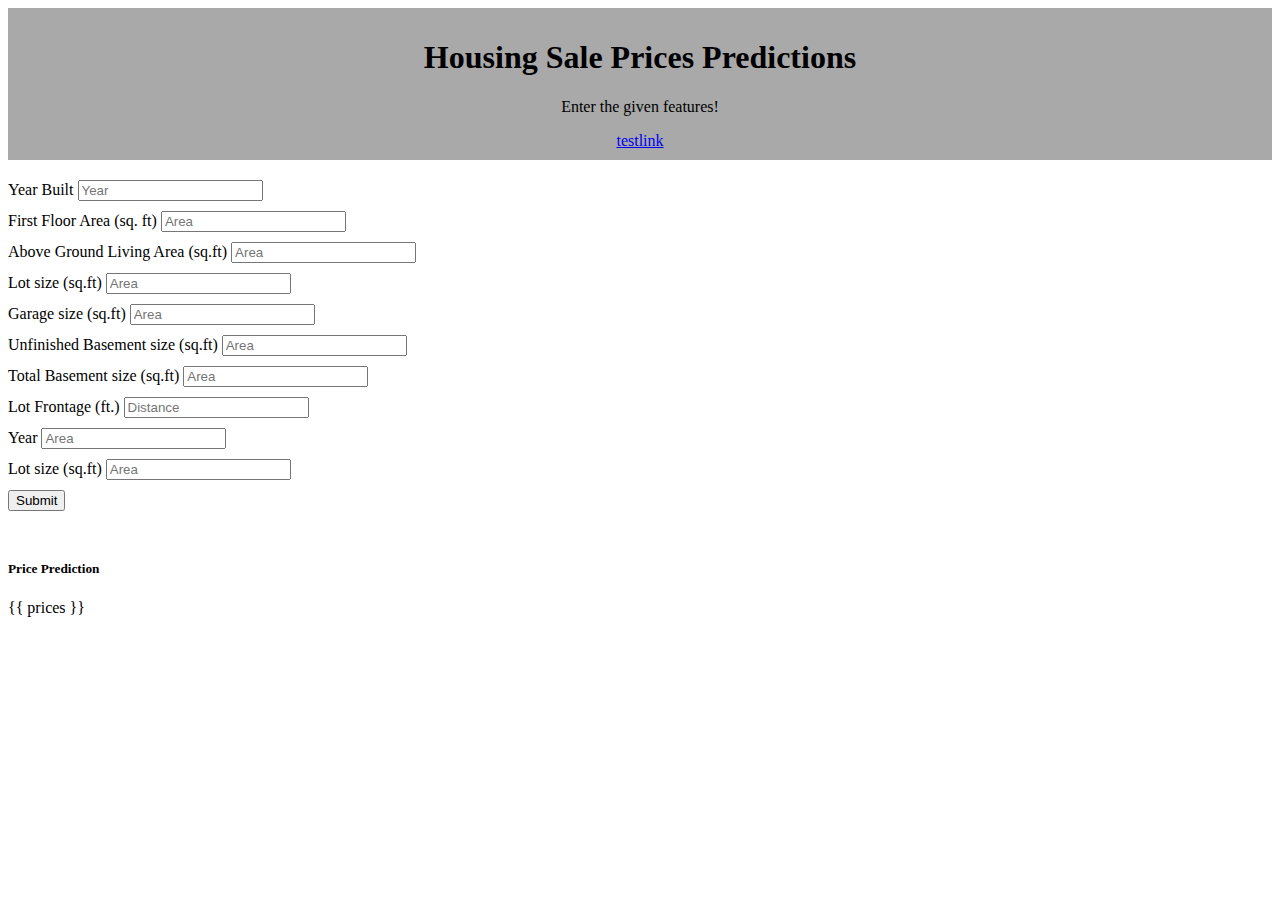
==== templates/index.html @ 1a6aa892 "final" ====
<html lang="en">

<head>
    <meta charset="UTF-8">
    <meta name="viewport" content="width=device-width, user-scalable=no, initial-scale=1.0, maximum-scale=1.0, minimum-scale=1.0">
    <meta http-equiv="X-UA-Compatible" content="ie=edge">
    <title>Housing Prices</title>

    <link href="https://cdn.jsdelivr.net/npm/bootstrap@5.0.1/dist/css/bootstrap.min.css" rel="stylesheet" integrity="sha384-+0n0xVW2eSR5OomGNYDnhzAbDsOXxcvSN1TPprVMTNDbiYZCxYbOOl7+AMvyTG2x" crossorigin="anonymous">
    <script src="../static/app.js"></script> 
    <link rel="stylesheet" type="text/css" href="../static/style.css"> 
</head>

<body>
    <div class="container">
        <div class="header_style" style="text-align: center">
            <h1>Housing Sale Prices Predictions</h1>
            <p>Enter the given features!</p>
            <a href="/send">testlink</a>
        </div>
        
            <form method="POST" action="/send" role="form", name="houseform">
                <div class="row">
                    <div class="col-md-6">
                        <div class="form-group form_margin">
                            <label for="YearBuilt">Year Built</label>
                            <input type="text" class="form-control" id="YearBuilt" name="Yearbuilt" placeholder="Year">
                            
                        </div>
                        <div class="form-group form_margin">
                            <label for="1stFlrSF">First Floor Area (sq. ft)</label>
                            <input type="text" class="form-control" id="1stFlrSF" name="1stFlrSF" placeholder="Area">
                        </div>
                        <div class="form-group form_margin">
                            <label for="GrLivArea">Above Ground Living Area (sq.ft)</label>
                            <input type="text" class="form-control" id="GrLivArea" name="GrLivArea" placeholder="Area">
                        </div>
                        <div class = "form-group form_margin">
                            <label for='LotArea'>Lot size (sq.ft)</label>
                            <input type="text" class= "form-control" id="LotArea" name="LotArea" placeholder="Area">
                        </div>
                        <div class = "form-group form_margin">
                            <label for='GarageArea'>Garage size (sq.ft)</label>
                            <input type="text" class= "form-control" id="GarageArea" name="GarageArea" placeholder="Area">
                        </div>
                    </div>
                    <div class="col-md-6">
                        <div class = "form-group form_margin">
                            <label for='BsmtUnfSF'>Unfinished Basement size (sq.ft)</label>
                            <input type="text" class= "form-control" id="BsmtUnfSF" name="BsmtUnfSF" placeholder="Area">
                        </div>
                        <div class = "form-group form_margin">
                            <label for='TotalBsmtSF'>Total Basement size (sq.ft)</label>
                            <input type="text" class= "form-control" id="TotalBsmtSF" name="TotalBsmtSF" placeholder="Area">
                        </div>
                        <div class = "form-group form_margin">
                            <label for='LotFrontage'>Lot Frontage (ft.)</label>
                            <input type="text" class= "form-control" id="LotFrontage" name="LotFrontage" placeholder="Distance">
                        </div>
                        <div class = "form-group form_margin">
                            <label for='GarageYrBlt'>Year</label>
                            <input type="text" class= "form-control" id="GarageYrBlt" name="GarageYrBlt" placeholder="Area">
                        </div>
                        <div class = "form-group form_margin">
                            <label for='MoSold'>Lot size (sq.ft)</label>
                            <input type="text" class= "form-control" id="MoSold" name="MoSold" placeholder="Area">
                        </div>
                        
                    </div>
                </div>
                
                <div>
                <input type="submit" value="Submit" class="btn btn-primary">
                </div>

            </form> 
            
        <div class="row">
            <div class="col-md-6">
                <div class="card" style="margin-top: 50px;">
                    <div class="card-body">
                    <h5 class="card-title">Price Prediction</h5>
                    
                    <p class="card-text" id="predicted">{{ prices }}</p>   
                    </div>
                </div>
            </div>
        </div>
    </div>



</body>

</html>
---- static/style.css ----
.header_style {
    background-color: darkgrey;
    padding: 10px;
    margin-bottom: 20px;
}
.form_margin{
    margin-top: 10px;
    margin-bottom: 10px;
}
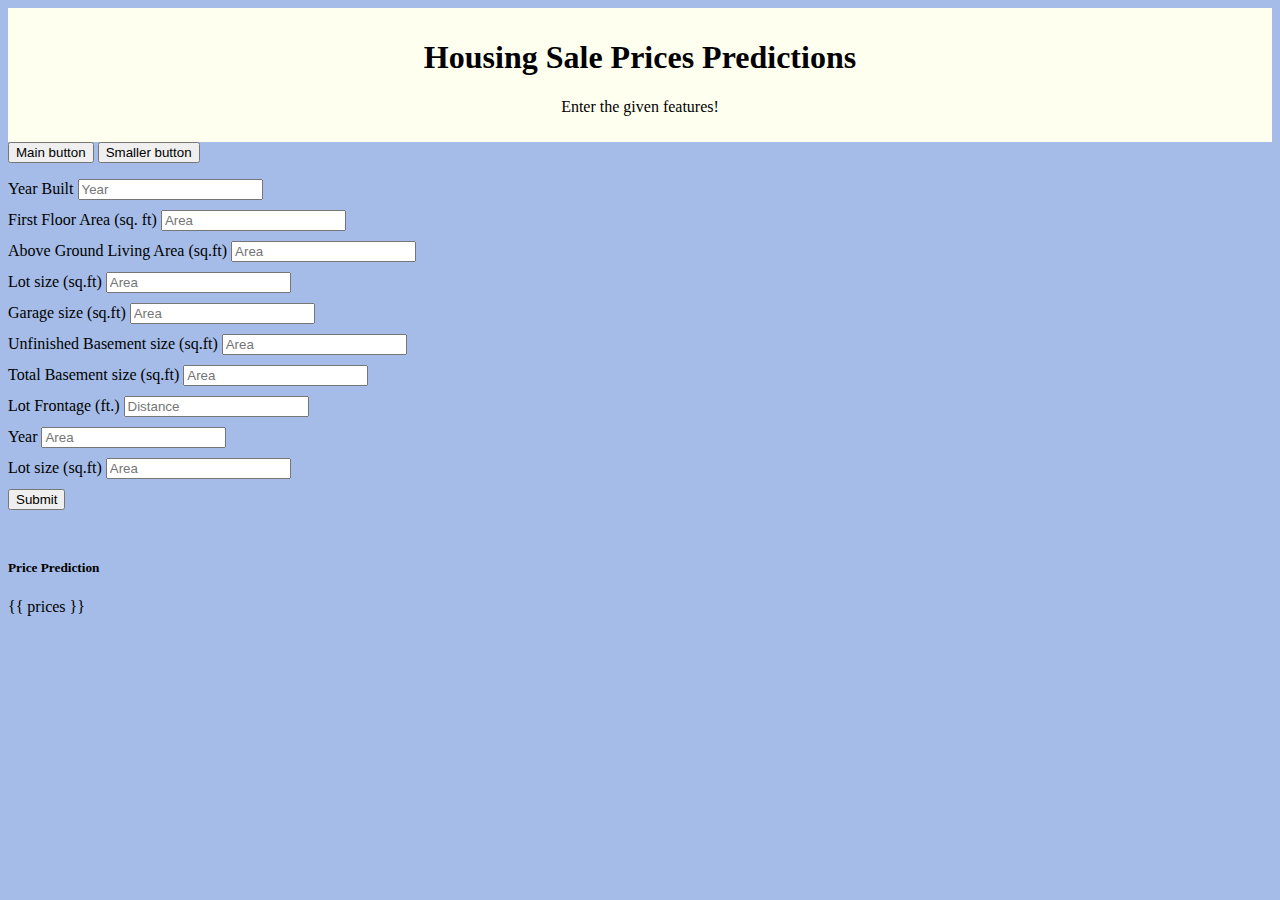
==== commit 51b0cf83: "Merge branch 'main' of https://github.com/vijitdesilva/HousePricingPredictions into main" ====
--- a/templates/index.html
+++ b/templates/index.html
@@ -11,15 +11,26 @@
     <link rel="stylesheet" type="text/css" href="../static/style.css"> 
 </head>
 
-<body>
+<body style="background-color: rgb(164, 188, 231);">
+
+    
+
+    <div class="header_style" style="text-align: center; background-color: ivory;">
+        <h1>Housing Sale Prices Predictions</h1>
+        <p>Enter the given features!</p>
+    </div>
+
+    
     <div class="container">
-        <div class="header_style" style="text-align: center">
-            <h1>Housing Sale Prices Predictions</h1>
-            <p>Enter the given features!</p>
-            <a href="/send">testlink</a>
-        </div>
-        
-            <form method="POST" action="/send" role="form", name="houseform">
+        <nav class="navbar navbar-light bg-light">
+            <form class="container-fluid justify-content-start">
+              <button class="btn btn-outline-success me-2" type="button">Main button</button>
+              <button class="btn btn-sm btn-outline-secondary" type="button">Smaller button</button>
+            </form>
+          </nav>
+
+
+            <form method="POST" action="/" role="form", name="houseform">
                 <div class="row">
                     <div class="col-md-6">
                         <div class="form-group form_margin">
--- a/static/style.css
+++ b/static/style.css
@@ -1,7 +1,6 @@
 .header_style {
     background-color: darkgrey;
     padding: 10px;
-    margin-bottom: 20px;
 }
 .form_margin{
     margin-top: 10px;
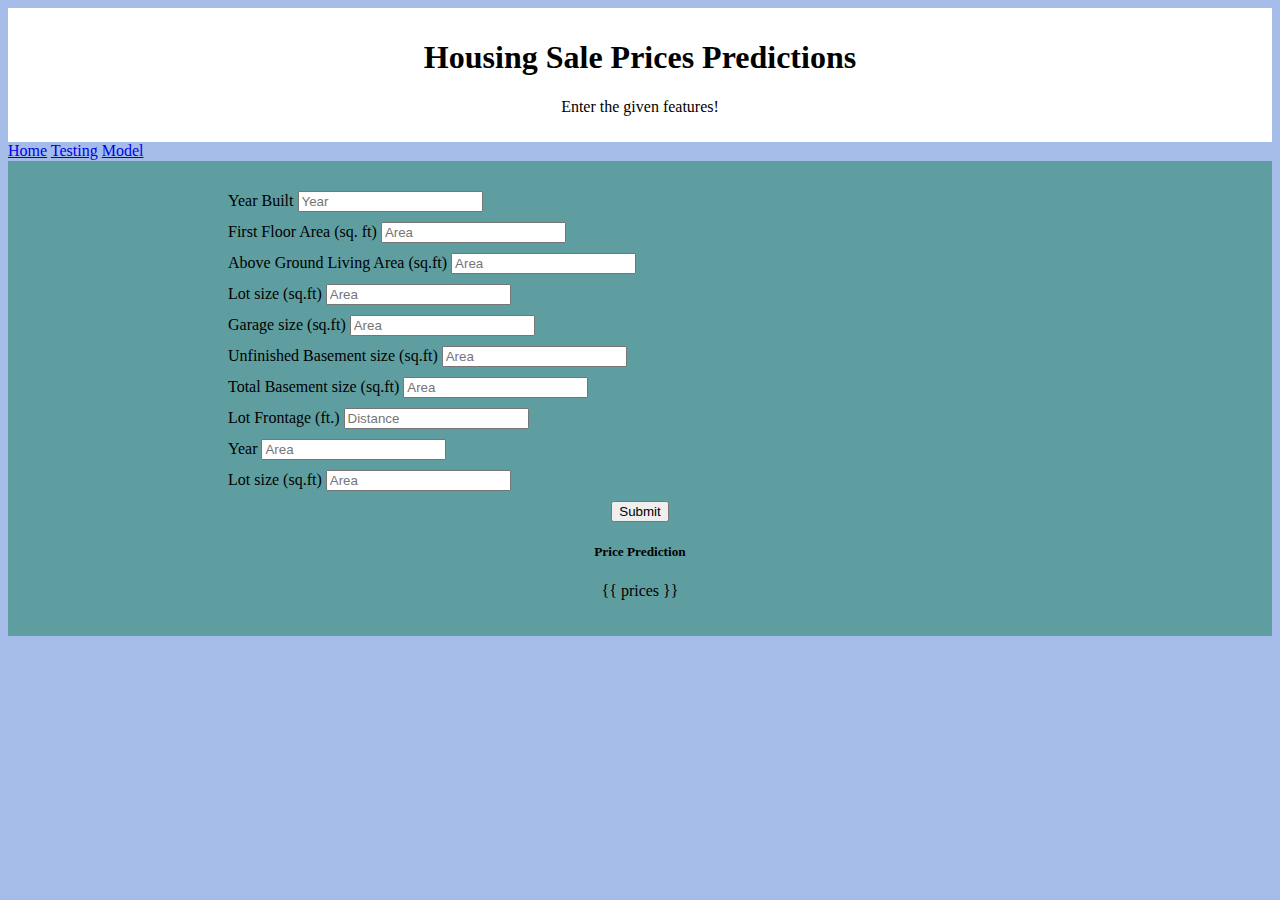
==== commit 435b348c: "html updates" ====
--- a/templates/index.html
+++ b/templates/index.html
@@ -15,22 +15,25 @@
 
     
 
-    <div class="header_style" style="text-align: center; background-color: ivory;">
+    <div class="header_style" style="text-align: center; background-color: rgb(255, 255, 255);">
         <h1>Housing Sale Prices Predictions</h1>
         <p>Enter the given features!</p>
     </div>
 
+    <nav class="navbar navbar-light bg-light rounded-3 border border-2 border-secondary">
+        <form class="container-fluid justify-content-center gap-4" style="margin-bottom: 1px;">
+            <a href="/" class="btn btn-info me-2" role="button">Home</a>
+            <a href="/visualizations" class="btn btn-info me-2" role="button">Testing</a>
+            <a href="/modeling" class="btn btn-info me-2" role="button">Model</a>
+        </form>
+    </nav>
+
     
-    <div class="container">
-        <nav class="navbar navbar-light bg-light">
-            <form class="container-fluid justify-content-start">
-              <button class="btn btn-outline-success me-2" type="button">Main button</button>
-              <button class="btn btn-sm btn-outline-secondary" type="button">Smaller button</button>
-            </form>
-          </nav>
+    <div class="container border border-2 rounded-3 border-secondary" style="background-color: cadetblue; padding: 20px;">
+        
 
 
-            <form method="POST" action="/" role="form", name="houseform">
+            <form method="POST" action="/" role="form", name="houseform" style="padding-left: 200px ; padding-right: 200px; ">
                 <div class="row">
                     <div class="col-md-6">
                         <div class="form-group form_margin">
@@ -80,22 +83,19 @@
                     </div>
                 </div>
                 
-                <div>
-                <input type="submit" value="Submit" class="btn btn-primary">
+                <div class="d-grid col-6 mx-auto" style="text-align: center; margin-top: 10px;">
+                    <input type="submit" value="Submit" class="btn btn-primary">
                 </div>
 
             </form> 
             
-        <div class="row">
-            <div class="col-md-6">
-                <div class="card" style="margin-top: 50px;">
+        <div class="d-grid col-6 mx-auto" style="text-align: center;">
+                <div class="card" style="margin-top: 10px;">
                     <div class="card-body">
                     <h5 class="card-title">Price Prediction</h5>
-                    
                     <p class="card-text" id="predicted">{{ prices }}</p>   
                     </div>
                 </div>
-            </div>
         </div>
     </div>
 
--- a/static/style.css
+++ b/static/style.css
@@ -5,4 +5,9 @@
 .form_margin{
     margin-top: 10px;
     margin-bottom: 10px;
-}+}
+h1{
+    font-weight: 900;
+
+}
+
